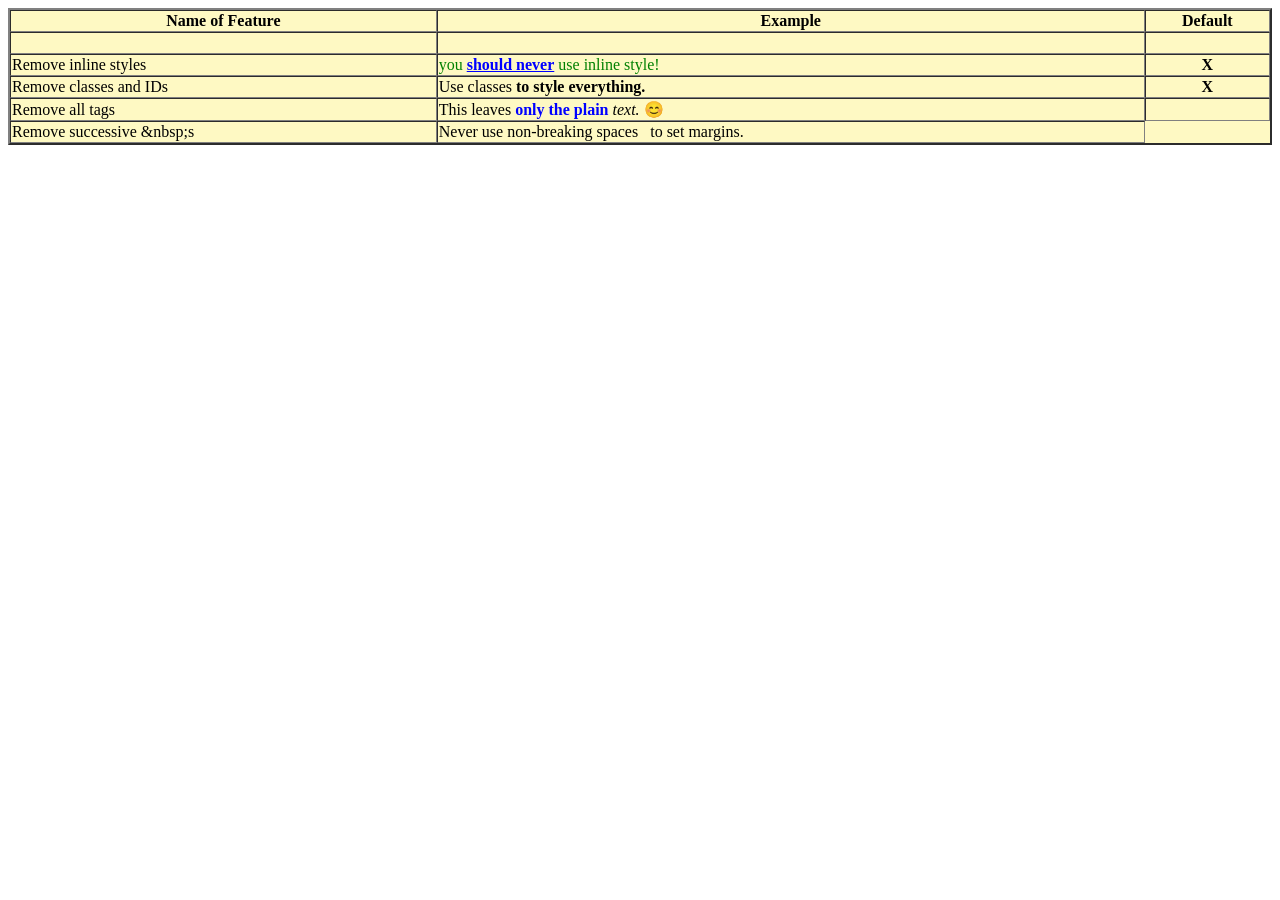
==== Index.html @ b2930b25 "Add first assigment task1" ====
<!DOCTYPE html>
<html lang="en">
<head>
    <meta charset="UTF-8">
    <meta name="viewport" content="width=device-width, initial-scale=1.0">
    <title>Assigment_one</title>

</head>
<body>
    <table border="2px" cellspacing="0px" bgcolor="#FEF9c3" width="100%" height="100%">
        <tr>
            <th>Name of Feature</th>
            <th>Example</th>
            <th>Default</th>
        </tr>
        <tr>
            <td>&nbsp</td>
            <td>&nbsp</td>
            <td>&nbsp</td>
        </tr>
        <tr>
            <td>Remove inline styles</td>
            <td>
                <font color="green">you</font>
                <font color="Blue"><u><b>should never</b></u></font>
                <font color="green"> use inline style!</font>
            </td>
            <td align="center">
                <b>X</b>
            </td>
        </tr>
        <tr>
            <td>Remove classes and IDs</td>
            <td>Use classes<b> to style everything.</b></td>
            <td align="center">
                <b>X</b>
            </td>
        </tr>
        <tr>
            <td>Remove all tags</td>
            <td>This leaves 
                <font color="blue"><b>only the plain</b></font>
                <i>text.</i>
                😊
            </td>
            <td align="center">
                <b>&nbsp</b>
            </td>
        </tr>
        <tr>
            <td>Remove successive &amp;nbsp;s</td>
            <td>Never&nbsp;use&nbsp;non-breaking&nbsp;spaces&nbsp;&nbsp;&nbsp;to&nbsp;set&nbsp;margins.</td>
        </tr>

    </table>
</body>
</html>
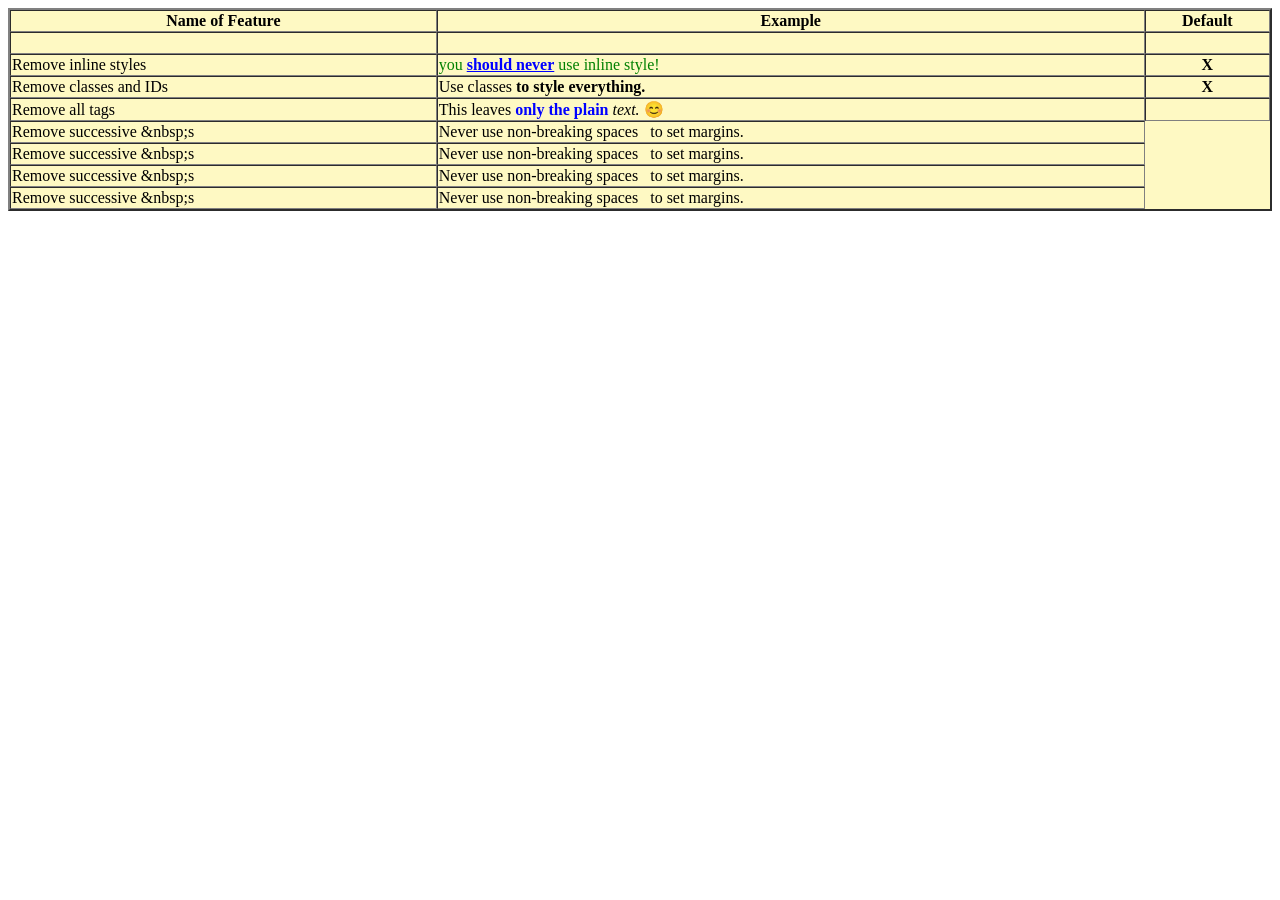
==== commit 43e0fe2a: "Add modified file" ====
--- a/Index.html
+++ b/Index.html
@@ -51,6 +51,18 @@
             <td>Remove successive &amp;nbsp;s</td>
             <td>Never&nbsp;use&nbsp;non-breaking&nbsp;spaces&nbsp;&nbsp;&nbsp;to&nbsp;set&nbsp;margins.</td>
         </tr>
+        <tr>
+            <td>Remove successive &amp;nbsp;s</td>
+            <td>Never&nbsp;use&nbsp;non-breaking&nbsp;spaces&nbsp;&nbsp;&nbsp;to&nbsp;set&nbsp;margins.</td>
+        </tr>
+        <tr>
+            <td>Remove successive &amp;nbsp;s</td>
+            <td>Never&nbsp;use&nbsp;non-breaking&nbsp;spaces&nbsp;&nbsp;&nbsp;to&nbsp;set&nbsp;margins.</td>
+        </tr>
+        <tr>
+            <td>Remove successive &amp;nbsp;s</td>
+            <td>Never&nbsp;use&nbsp;non-breaking&nbsp;spaces&nbsp;&nbsp;&nbsp;to&nbsp;set&nbsp;margins.</td>
+        </tr>
 
     </table>
 </body>
